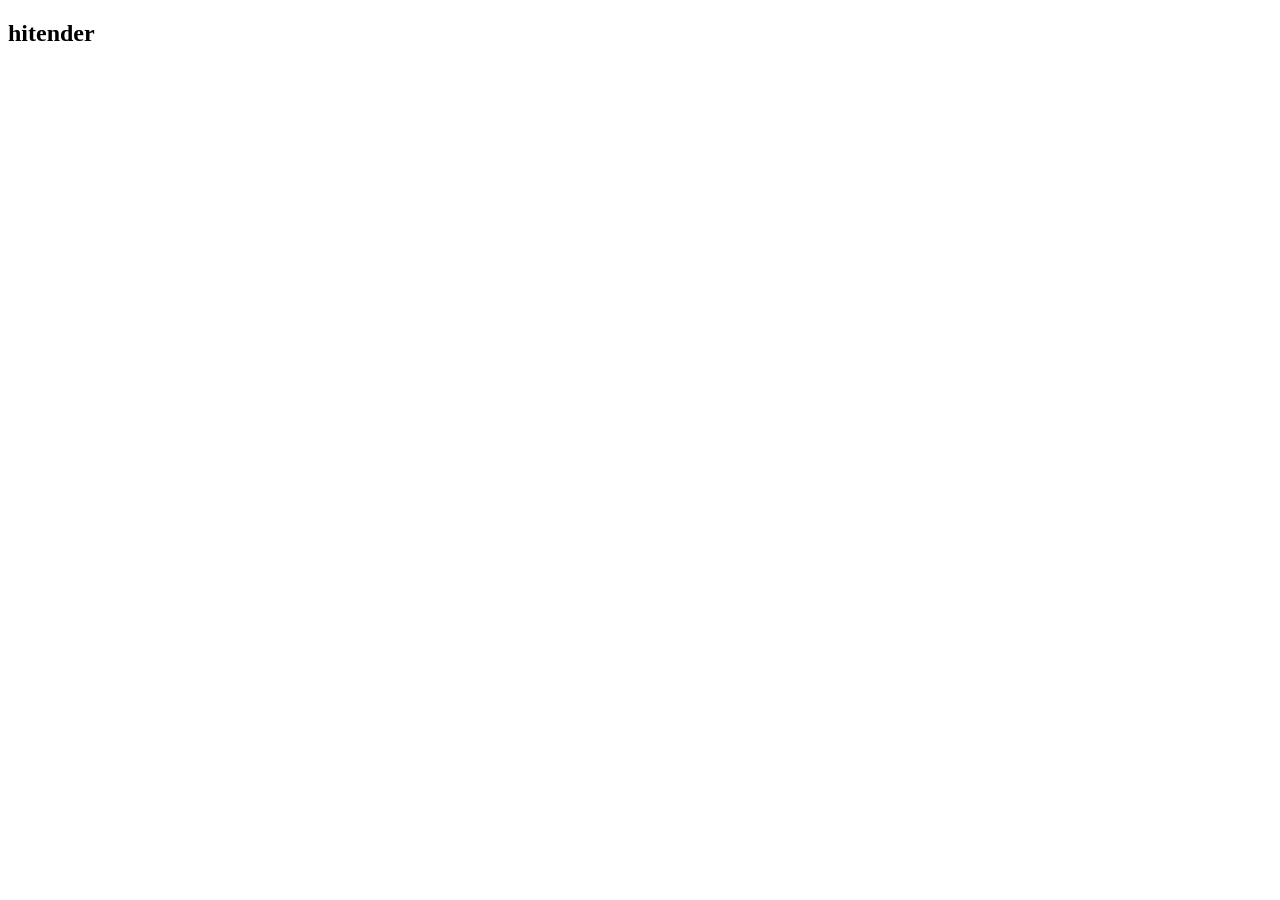
==== index.html @ 63053681 "first learn" ====
<!DOCTYPE html>
<html lang="en">
<head>
    <meta charset="UTF-8">
    <meta name="viewport" content="width=device-width, initial-scale=1.0">
    <title>Document</title>
</head>
<body>
    <h2>hitender</h2>
</body>
</html>
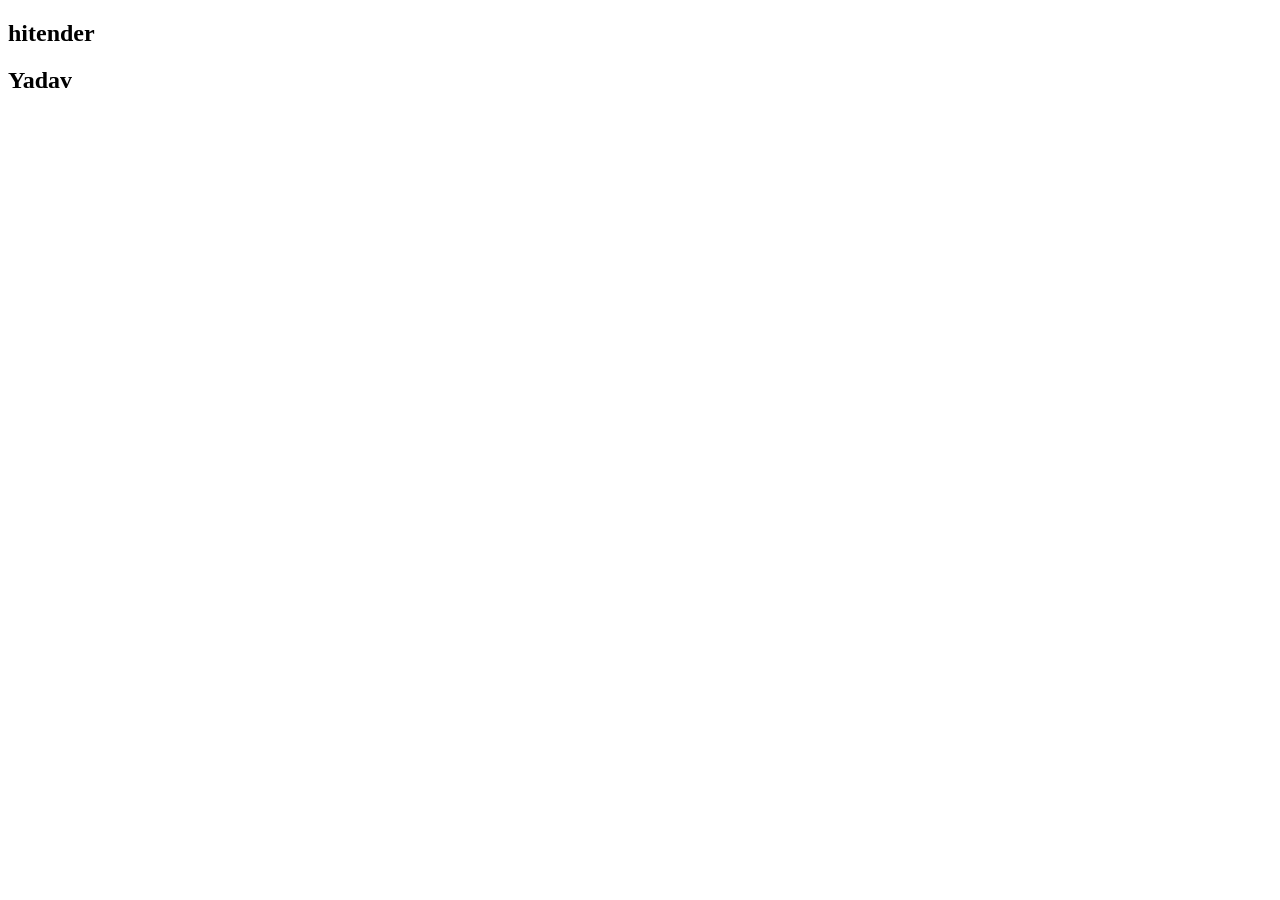
==== commit e4e38629: "add app.js" ====
--- a/index.html
+++ b/index.html
@@ -7,5 +7,6 @@
 </head>
 <body>
     <h2>hitender</h2>
+    <h2>Yadav</h2>
 </body>
 </html>
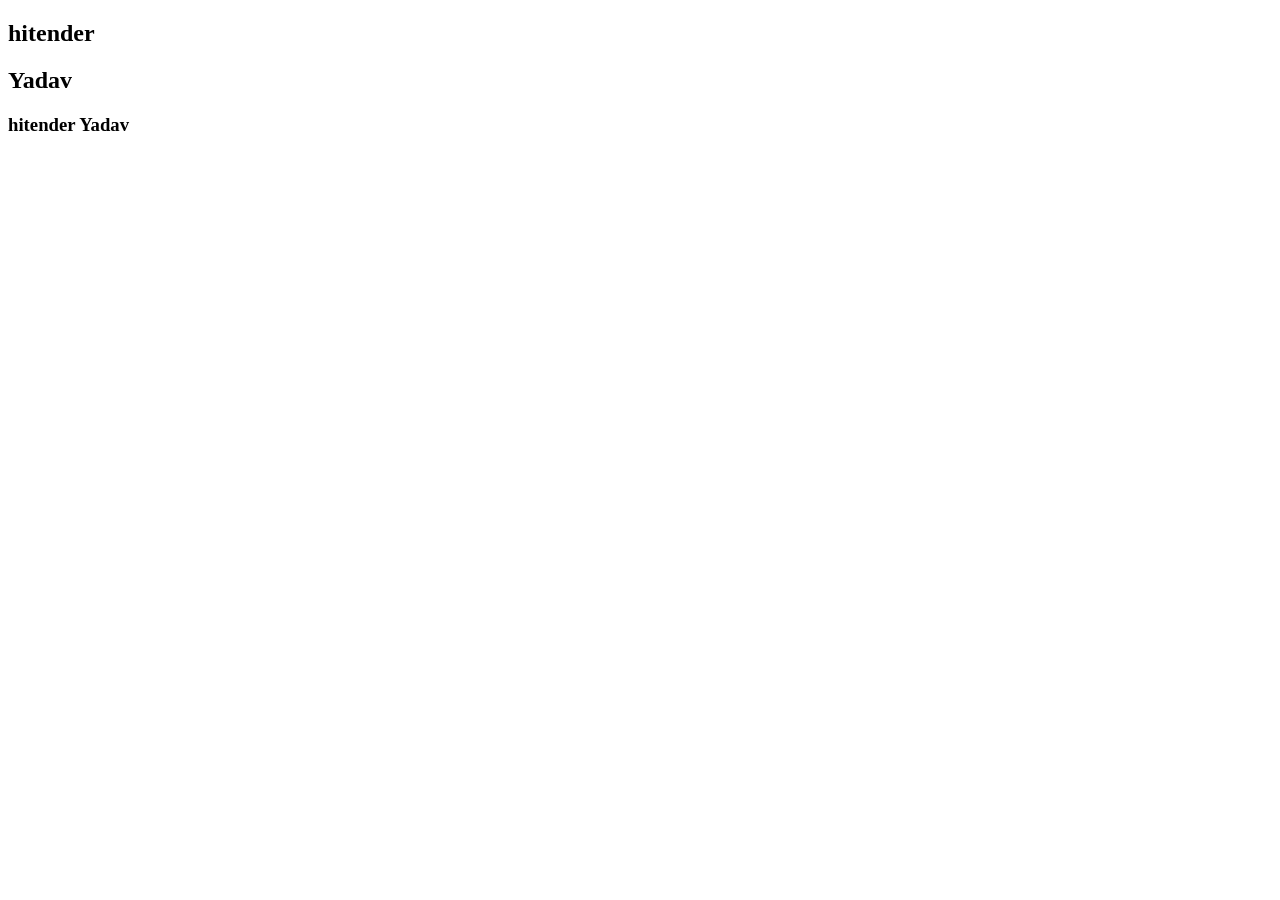
==== commit 54bb241f: "hite" ====
--- a/index.html
+++ b/index.html
@@ -8,5 +8,6 @@
 <body>
     <h2>hitender</h2>
     <h2>Yadav</h2>
+    <h3>hitender Yadav</h3>
 </body>
 </html>
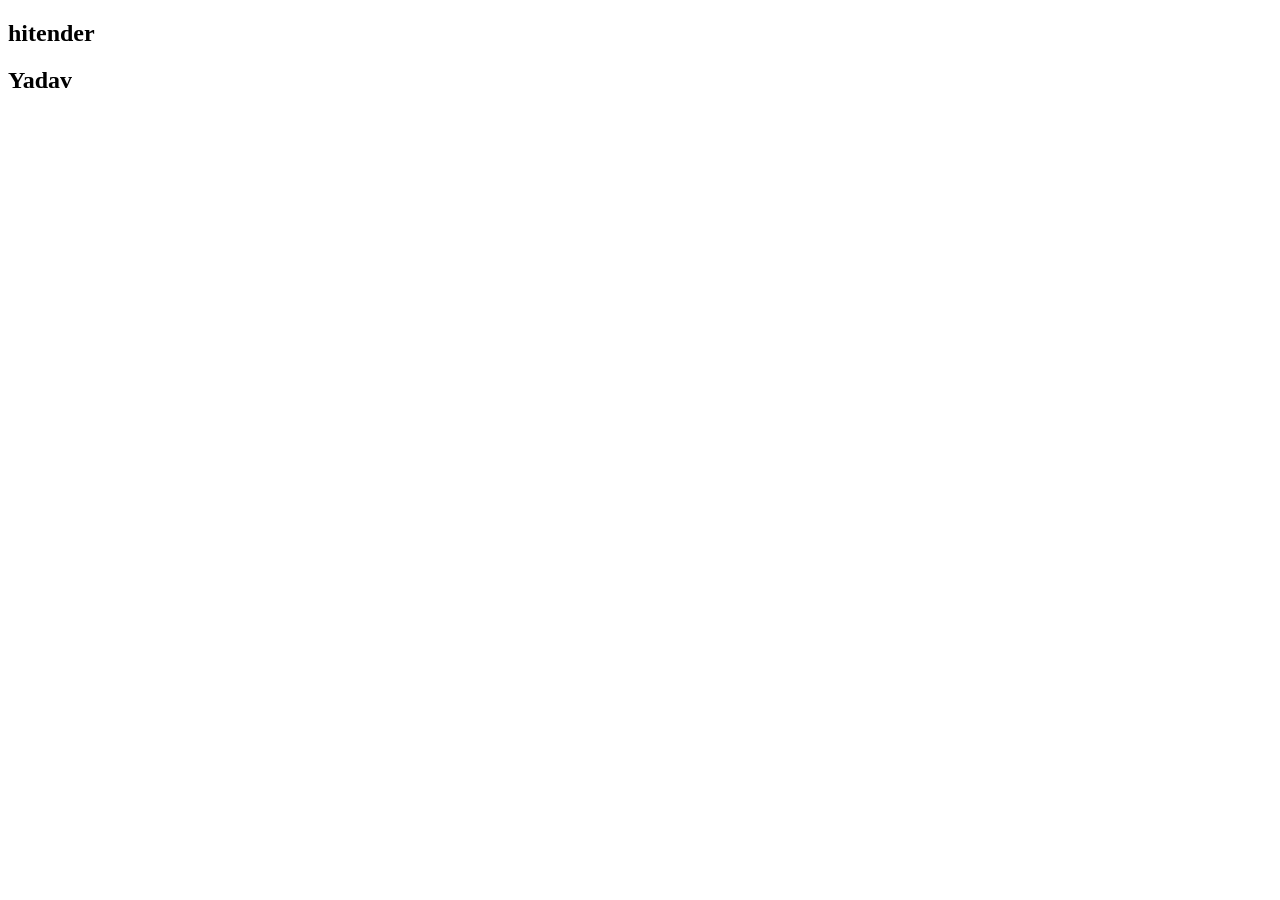
==== commit bfe3700f: "Revert "hite" This reverts commit 54bb241f563bd7988efd38a9a93308cb49ef4bf5." ====
--- a/index.html
+++ b/index.html
@@ -8,6 +8,5 @@
 <body>
     <h2>hitender</h2>
     <h2>Yadav</h2>
-    <h3>hitender Yadav</h3>
 </body>
 </html>
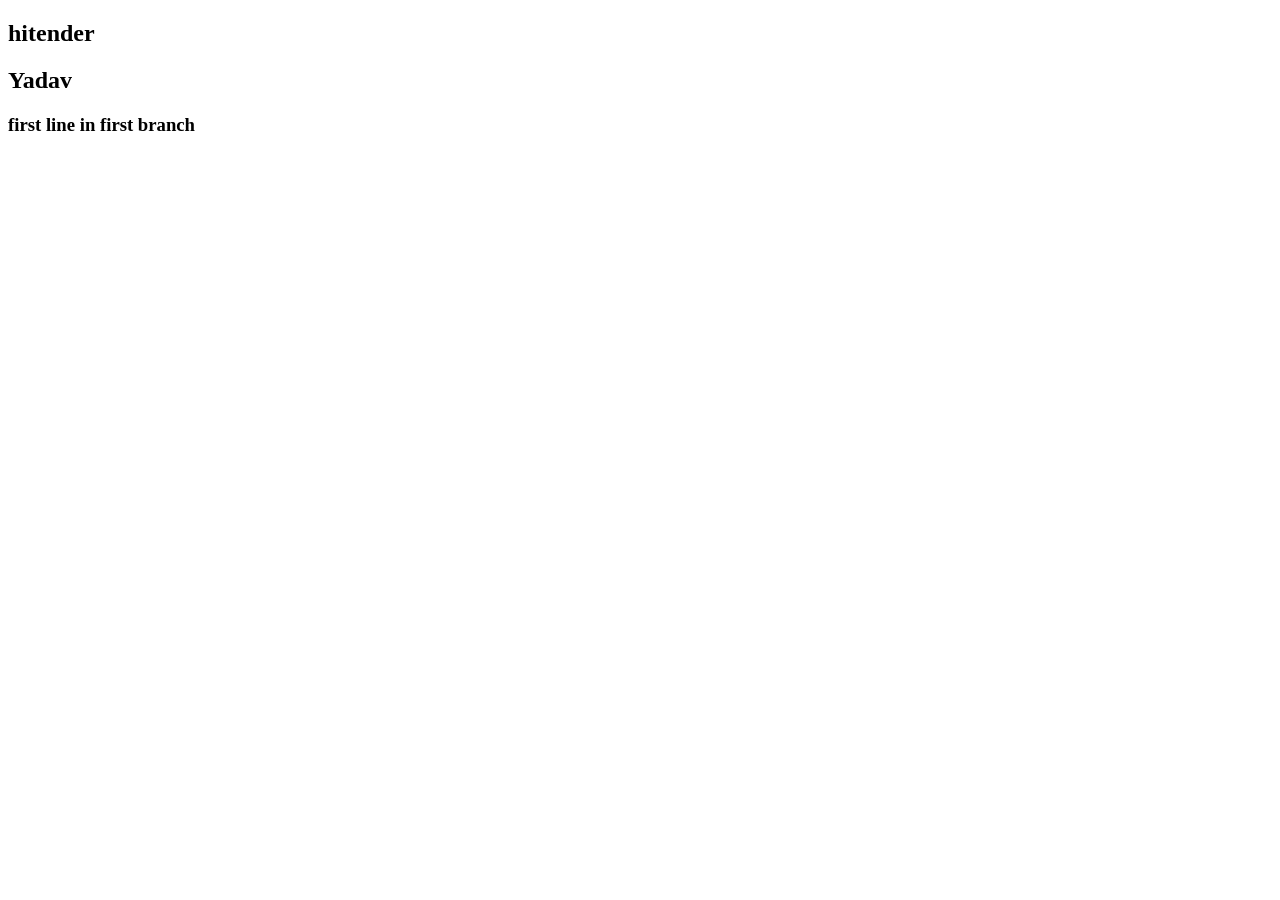
==== commit 1b9a53ae: "amend check" ====
--- a/index.html
+++ b/index.html
@@ -8,5 +8,6 @@
 <body>
     <h2>hitender</h2>
     <h2>Yadav</h2>
+    <h3>first line in first branch</h3>
 </body>
 </html>
